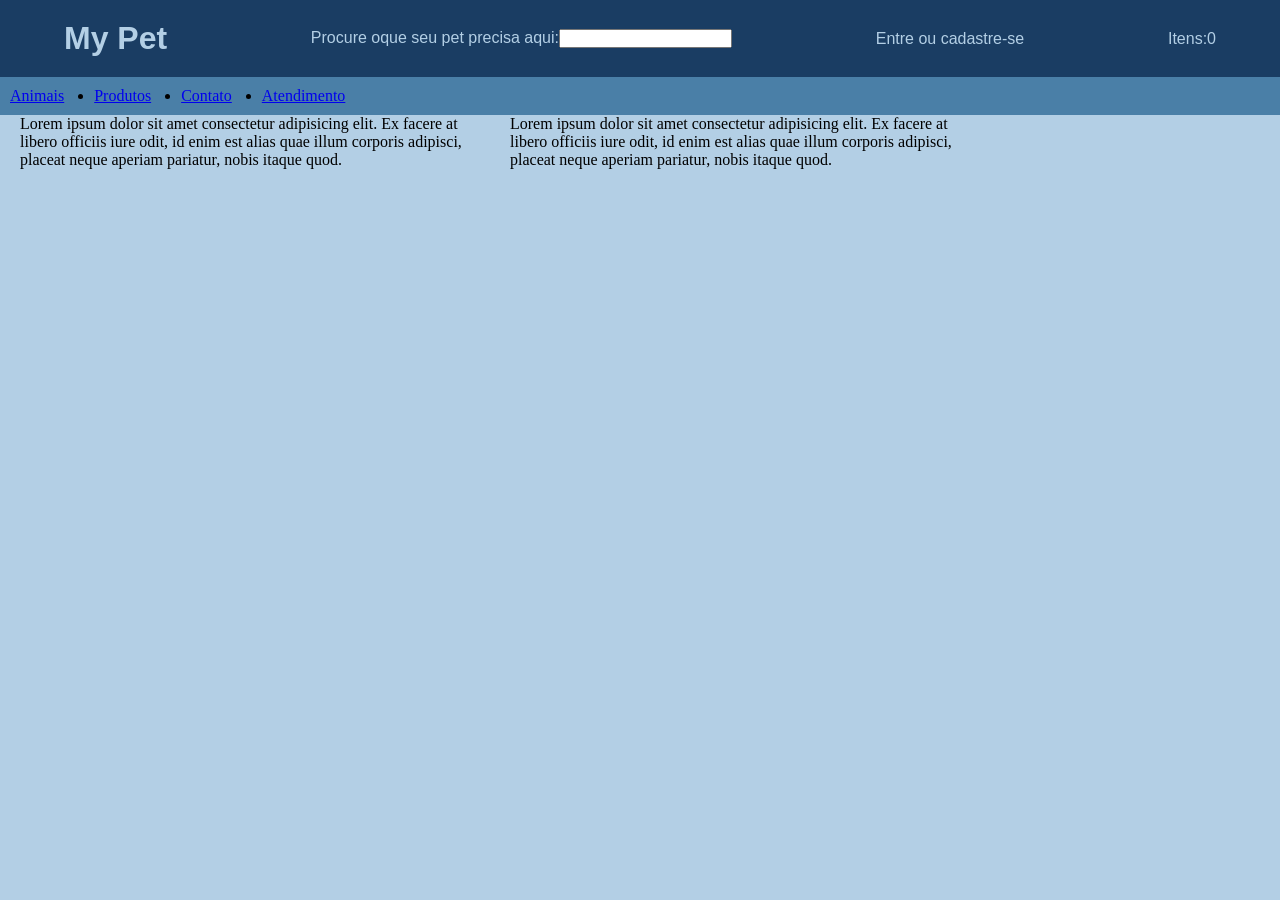
==== index.html @ 24e99faf "feat:adicionando estruturas básicas e Css" ====
<!DOCTYPE html>
<html lang="pt-br">
<head>
    <meta charset="UTF-8">
    <meta name="viewport" content="width=device-width, initial-scale=1.0">
    <link rel="shortcut icon" href="./src/assets/icons8-gato-64.png">
    <title>My Pet | Tudo para o seu Pet</title>
    <!-- CSS EXTERNO -->
     <link rel="stylesheet" href="./src/css/style.css">
</head>
<body>
    <header>
        <h1 id="Logo">My Pet</h1> 
        <p>Procure oque seu pet precisa aqui:<input type="text"></p>
        <p>Entre ou cadastre-se</p>

        <div class="carrinho">
            <span id="carrinho-contador">Itens:0</span>
        </div>
    </header>
    <nav>
            <ul>
                <li><a href="a">Animais</a></li>
                <li><a href="a">Produtos</a></li>
                <li><a href="a">Contato</a></li>
                <li><a href="a">Atendimento</a></li>
            </ul>
        </nav>
    <main>  
        <p>Lorem ipsum dolor sit amet consectetur adipisicing elit. Ex facere at libero officiis iure odit,
        id enim est alias quae illum corporis adipisci, placeat neque aperiam pariatur, nobis itaque quod.</p>
            <p>Lorem ipsum dolor sit amet consectetur adipisicing elit. Ex facere at libero officiis iure odit,
        id enim est alias quae illum corporis adipisci, placeat neque aperiam pariatur, nobis itaque quod.</p>
    </main>
</body>
</html>
---- src/css/style.css ----
/*  */

:root{
    --color-Darkblue:#0A1931;
    --color-lightcyan:#B3CFE5;
    --color-cyan:#4A7FA7;
    --color-blue:#1A3D63;
    --color-White:#F6FAFD;
}
*{
    margin:0;
    padding:0;
    box-sizing: border-box;
}

body{
    background: var(--color-lightcyan)
    
}
header{
    background: var(--color-blue);
    color: var(--color-lightcyan);
    font-family:'Lucida Sans Unicode', Geneva, Verdana, sans-serif ;
    display: flex;
    justify-content: space-between;
    align-items: center;
    padding: 20px 5%;
}
nav ul{
    background: var(--color-cyan);
    display: flex;
    align-items: center;
    max-width: 1900; 
    padding: 10px;
    gap: 30px;
}

.logo{
    font-size: 1.5rem;
    font-weight:700;
}
.logo span{
    color:var(--btn-color);
    padding: 10px;
}
main{
    width: 1000px;
    display:flex;
    justify-content: center;
    gap: 20px;
    padding: 0 20px;
}
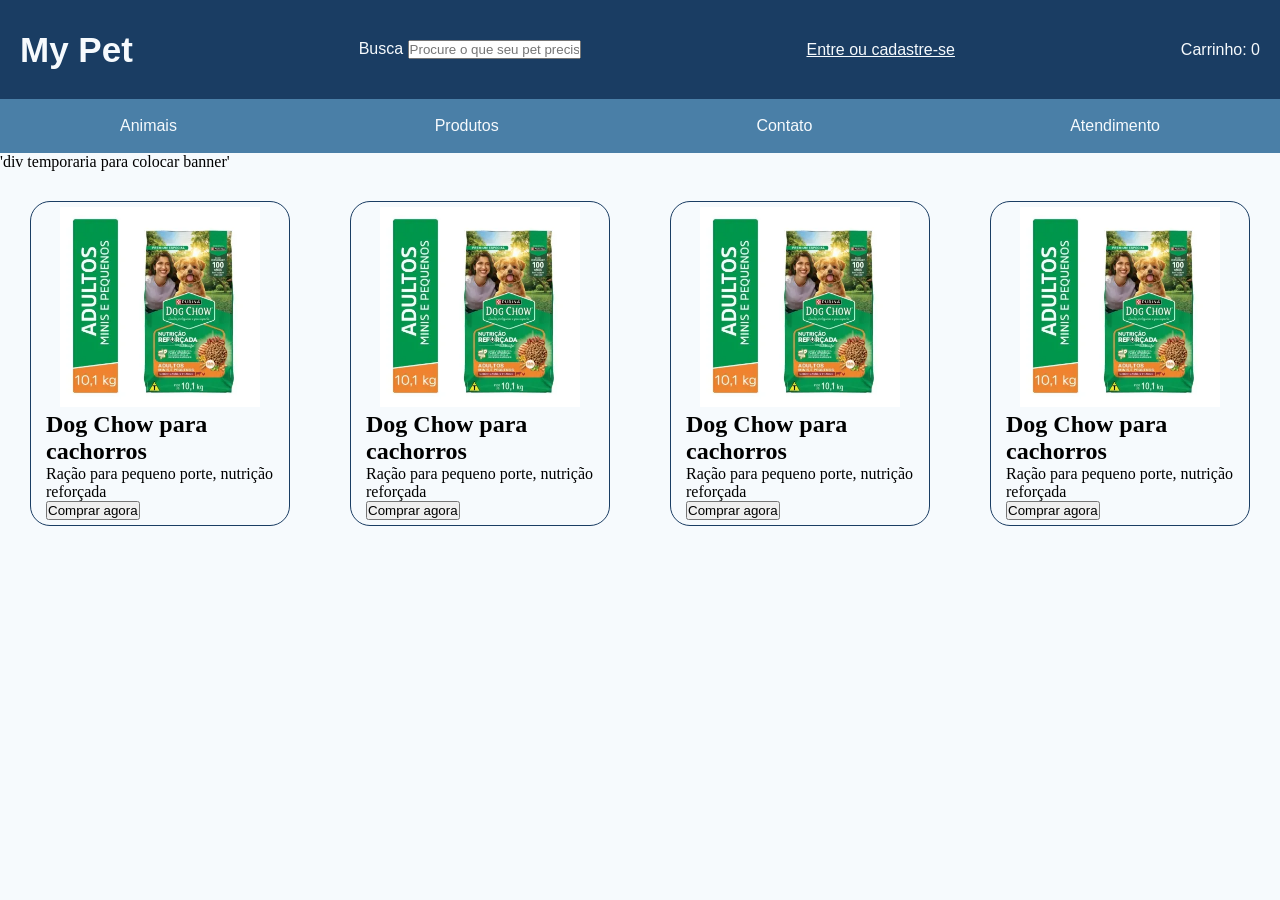
==== commit e51941f5: "feat:Adicionando Cards e Página de Cadastro" ====
--- a/index.html
+++ b/index.html
@@ -3,34 +3,78 @@
 <head>
     <meta charset="UTF-8">
     <meta name="viewport" content="width=device-width, initial-scale=1.0">
-    <link rel="shortcut icon" href="./src/assets/icons8-gato-64.png">
     <title>My Pet | Tudo para o seu Pet</title>
+    <link rel="icon" href="./src/assets/PageIcon.png">
     <!-- CSS EXTERNO -->
      <link rel="stylesheet" href="./src/css/style.css">
 </head>
 <body>
     <header>
-        <h1 id="Logo">My Pet</h1> 
-        <p>Procure oque seu pet precisa aqui:<input type="text"></p>
-        <p>Entre ou cadastre-se</p>
+        <h1 id="logo">My Pet</h1> 
+        
+        <div>
+            <label for="busca">Busca</label>
+            <input type="text" id="busca" placeholder="Procure o que seu pet precisa aqui!">
+        </div>
+    
+        <a href="./src/pages/cadastro.html" id="cadastro">Entre ou cadastre-se</a>
 
         <div class="carrinho">
-            <span id="carrinho-contador">Itens:0</span>
+            <span id="carrinho-contador">Carrinho: 0</span>
         </div>
     </header>
     <nav>
-            <ul>
-                <li><a href="a">Animais</a></li>
-                <li><a href="a">Produtos</a></li>
-                <li><a href="a">Contato</a></li>
-                <li><a href="a">Atendimento</a></li>
-            </ul>
-        </nav>
+        <ul>
+            <li><a href="./src/pages/Animais.html">Animais</a></li>
+            <li><a href="./src/pages/Produtos.html">Produtos</a></li>
+            <li><a href="./src/pages/Contato.html">Contato</a></li>
+            <li><a href="./src/pages/Atendimento.html">Atendimento</a></li>
+        </ul>
+    </nav>
+    <div>
+        <p>'div temporaria para colocar banner'</p>
+    </div>
     <main>  
-        <p>Lorem ipsum dolor sit amet consectetur adipisicing elit. Ex facere at libero officiis iure odit,
-        id enim est alias quae illum corporis adipisci, placeat neque aperiam pariatur, nobis itaque quod.</p>
-            <p>Lorem ipsum dolor sit amet consectetur adipisicing elit. Ex facere at libero officiis iure odit,
-        id enim est alias quae illum corporis adipisci, placeat neque aperiam pariatur, nobis itaque quod.</p>
+        <section class="card">
+            <div>
+                <img src="./src/assets/RacaoCachorro.png" alt="Promoção Ração" class="img">
+            </div>
+            <div class="InformacaoCard">
+                <h2>Dog Chow para cachorros</h2>
+                <p>Ração para pequeno porte, nutrição reforçada</p>
+                <button>Comprar agora</button>
+            </div>
+        </section>
+        <section class="card">
+            <div>
+                <img src="./src/assets/RacaoCachorro.png" alt="Promoção Ração" class="img">
+            </div>
+            <div class="InformacaoCard">
+                <h2>Dog Chow para cachorros</h2>
+                <p>Ração para pequeno porte, nutrição reforçada</p>
+                <button>Comprar agora</button>
+            </div>
+        </section>
+        <section class="card">
+            <div>
+                <img src="./src/assets/RacaoCachorro.png" alt="Promoção Ração" class="img">
+            </div>
+            <div class="InformacaoCard">
+                <h2>Dog Chow para cachorros</h2>
+                <p>Ração para pequeno porte, nutrição reforçada</p>
+                <button>Comprar agora</button>
+            </div>
+        </section>
+        <section class="card">
+            <div>
+                <img src="./src/assets/RacaoCachorro.png" alt="Promoção Ração" class="img">
+            </div>
+            <div class="InformacaoCard">
+                <h2>Dog Chow para cachorros</h2>
+                <p>Ração para pequeno porte, nutrição reforçada</p>
+                <button>Comprar agora</button>
+            </div>
+        </section>
     </main>
 </body>
 </html>
--- a/src/css/style.css
+++ b/src/css/style.css
@@ -1,52 +1,92 @@
-/*  */
-
+/* Variaveis */
 :root{
-    --color-Darkblue:#0A1931;
+    --color-darkblue:#0A1931;
     --color-lightcyan:#B3CFE5;
     --color-cyan:#4A7FA7;
     --color-blue:#1A3D63;
-    --color-White:#F6FAFD;
+    --color-white:#F6FAFD;
+    --color-tan:#D5B893;
+    --color-slategray:#617891;
+    --color-coffe:#6F4D38;
+    --color-caputmortuum:#632024;
 }
 *{
-    margin:0;
-    padding:0;
+    margin: 0px;
+    padding: 0px;
     box-sizing: border-box;
 }
-
 body{
-    background: var(--color-lightcyan)
-    
+    background-color: var(--color-white);
+    height: 100vh;
+}
+#logo{
+    font-size:35px;
 }
 header{
-    background: var(--color-blue);
-    color: var(--color-lightcyan);
-    font-family:'Lucida Sans Unicode', Geneva, Verdana, sans-serif ;
+    background-color: var(--color-blue);
+    color: var(--color-white);
+    font-family: 'Lucida Sans Unicode', Geneva, Verdana, sans-serif;
     display: flex;
+    flex-direction: row;
+    width: 100%;
+    height: 11%;
+    padding: 20px;
     justify-content: space-between;
     align-items: center;
-    padding: 20px 5%;
+}
+header a{
+    color: var(--color-white);
+}
+header a:hover{
+    color: var(--color-lightcyan);
+}
+nav{
+    background-color: var(--color-cyan);
+    color: var(--color-lightcyan);
+    font-family: 'Lucida Sans Unicode', Geneva, Verdana, sans-serif;
+    display: flex;
+    flex-direction: row;
+    width: 100%;
+    height:11%;
+    padding:20px;
+    justify-content: space-between;
+    align-items: center;
+    height:6%;
 }
 nav ul{
-    background: var(--color-cyan);
-    display: flex;
+    display:flex;
+    flex-direction: row;
+    width:100%;
+    justify-content: space-between;
     align-items: center;
-    max-width: 1900; 
-    padding: 10px;
-    gap: 30px;
+    list-style:none;
+    padding:100px;
 }
-
-.logo{
-    font-size: 1.5rem;
-    font-weight:700;
+nav ul li a{
+    color: var(--color-white);
+    text-decoration: none;
 }
-.logo span{
-    color:var(--btn-color);
-    padding: 10px;
+nav ul li a:hover{
+    color:var(--color-blue)
 }
 main{
-    width: 1000px;
+    display: flex;
+    justify-content: center;
+}
+.card{
     display:flex;
-    justify-content: center;
-    gap: 20px;
-    padding: 0 20px;
+    flex-direction:column;
+    margin:30px;
+    padding:5px;
+    align-items: center;
+    border: 1px solid #1A3D63;
+    border-radius:20px;
+}
+.img{
+   height:200px;
+   width:200px;
+}
+.InformacaoCard{
+    max-width:100%;
+    padding:0px 0px 0px 10px;
 }
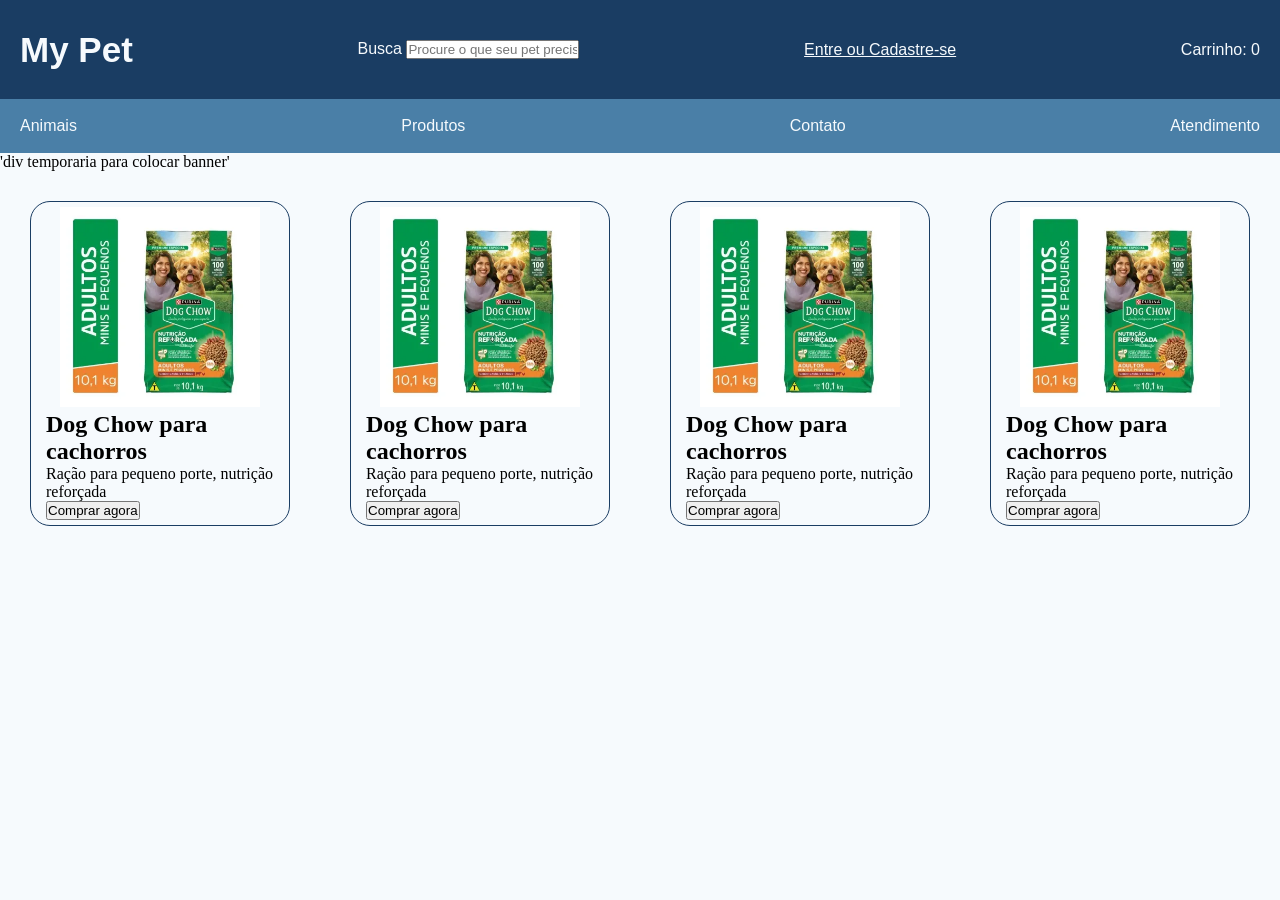
==== commit d3bb1baa: "fix:Arrumando Cadastro" ====
--- a/index.html
+++ b/index.html
@@ -17,7 +17,7 @@
             <input type="text" id="busca" placeholder="Procure o que seu pet precisa aqui!">
         </div>
     
-        <a href="./src/pages/cadastro.html" id="cadastro">Entre ou cadastre-se</a>
+        <a href="./src/pages/Cadastro.html">Entre ou Cadastre-se</a>
 
         <div class="carrinho">
             <span id="carrinho-contador">Carrinho: 0</span>
--- a/src/css/style.css
+++ b/src/css/style.css
@@ -60,7 +60,6 @@
     justify-content: space-between;
     align-items: center;
     list-style:none;
-    padding:100px;
 }
 nav ul li a{
     color: var(--color-white);
